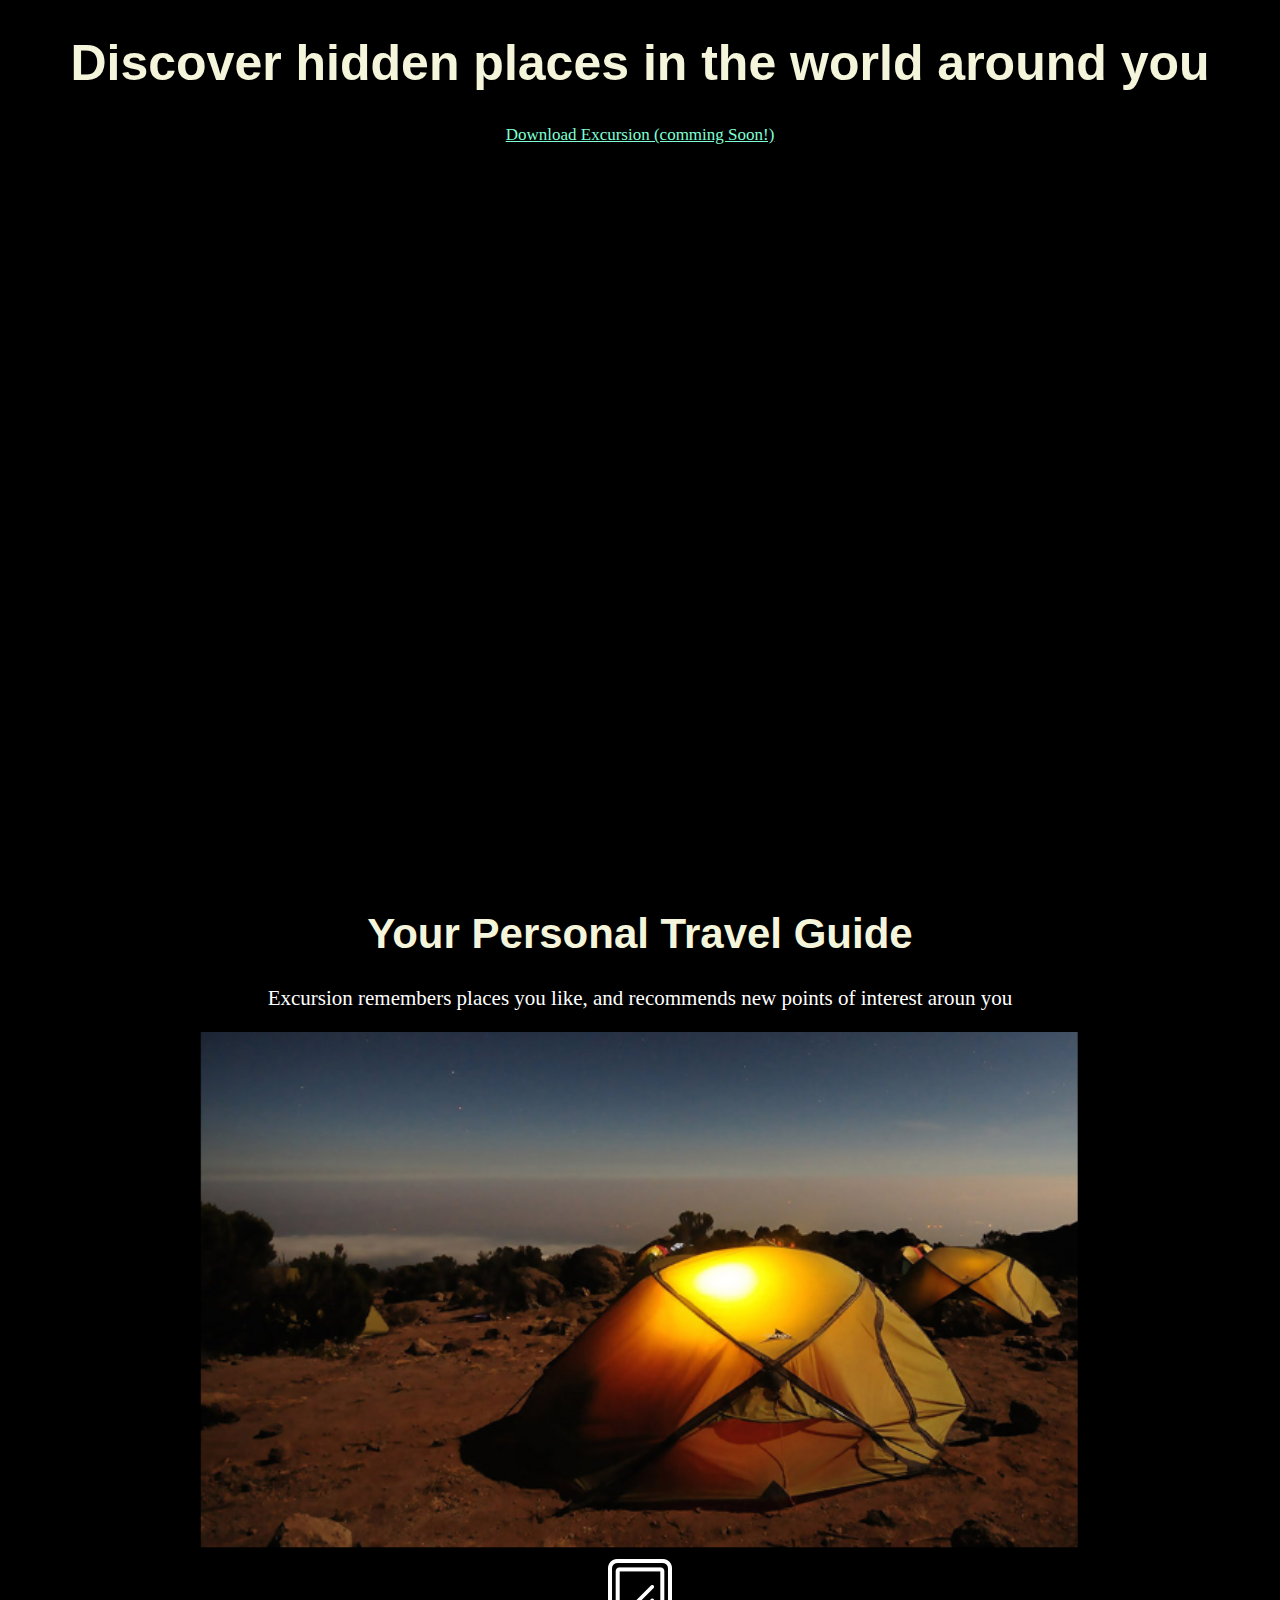
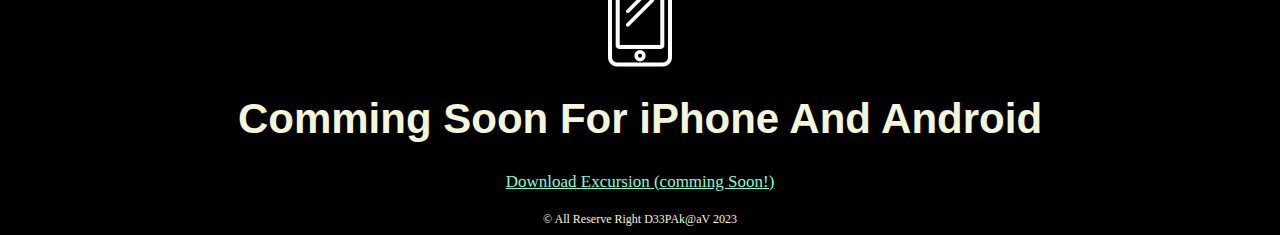
==== index.html @ 94b0abf8 "vedio added and made some changes" ====
<!DOCTYPE html>
<html lang="en">
<head>
    <meta charset="UTF-8">
    <meta name="viewport" content="width=device-width, initial-scale=1.0">
    <title>Assignmnt</title>

    <link rel="stylesheet" href="/resources/CSS/style.css">
</head>
<body>
    <div class="container">
        <h1> Discover hidden places in the world around you </h1>
        <p id="p1"> Download Excursion (comming Soon!) </p>

        
        
        <video  autoplay="autoplay" [muted]="'muted'" playsinline>
              o<source src="/resources/CSS/excursion.mp4" type="video/webm" />
        </video>

        <h1 id="bottom"> Your Personal Travel Guide </h1>

        <p id="near"> Excursion remembers places you like, and recommends new points of interest aroun you</p>
        
        <img src="/resources/CSS/img2.png" alt="h1" id="first1">

        <img src="/resources/CSS/icon.png" alt="h2" id="second">

        <h1 id="bottom"> Comming Soon For iPhone And Android </h1>
        <a href="#p1" id="p2"> Download Excursion (comming Soon!) </a>
    </div>

    <footer>
        &copy;  All Reserve Right D33PAk@aV 2023
    </footer>
</body>
</html>
---- resources/CSS/style.css ----
*{
    /* margin: 0%;
    padding: 0%; */
    background-color: black;

}
.container{
    /* padding: 2%; */
    align-items: center;
    text-align: center;
}
.container h1 {
    color: beige;
    font-family: Verdana, Geneva, Tahoma, sans-serif;
    font-size: 50px;
    text-align: center;
    /* padding: 4%; */
}
#p1{
    color: aquamarine;
    font-size: 17px;
    text-align: center;
    /* padding-bottom: 1%; */
    text-decoration: underline;
}
video{
    display: block;
    margin-left: auto;
    margin-right: auto;
    width: 404px;
    height: 720px;
    /* padding: 2%; */
    
  }

  #near{
    font-size: 21px;
    color: white ;
    text-align: center;
    /* padding-bottom: 2%; */
  }

  #first1{
    display: block;
    margin-left: auto;
    margin-right: auto;
    width: 896px;
    height: 527px;
    /* padding: 4%; */
    
  }

  #second{
    
    display: block;
    margin-left: auto;
    margin-right: auto;
    width: 64px;
    height: 108px;
    /* padding: 4%; */
    
  }
  #bottom{

    color: beige;
    font-family: Verdana, Geneva, Tahoma, sans-serif;
    font-size: 42px;
    text-align: center;

  }

  #p2{
    color: aquamarine;
    font-size: 17px;
    text-align: center;
    /* padding-bottom: 1%; */
    text-decoration: underline;
}

footer{
    padding-top: 20px;
    font-size: 12px;
    color: beige;
    text-align: center;
}
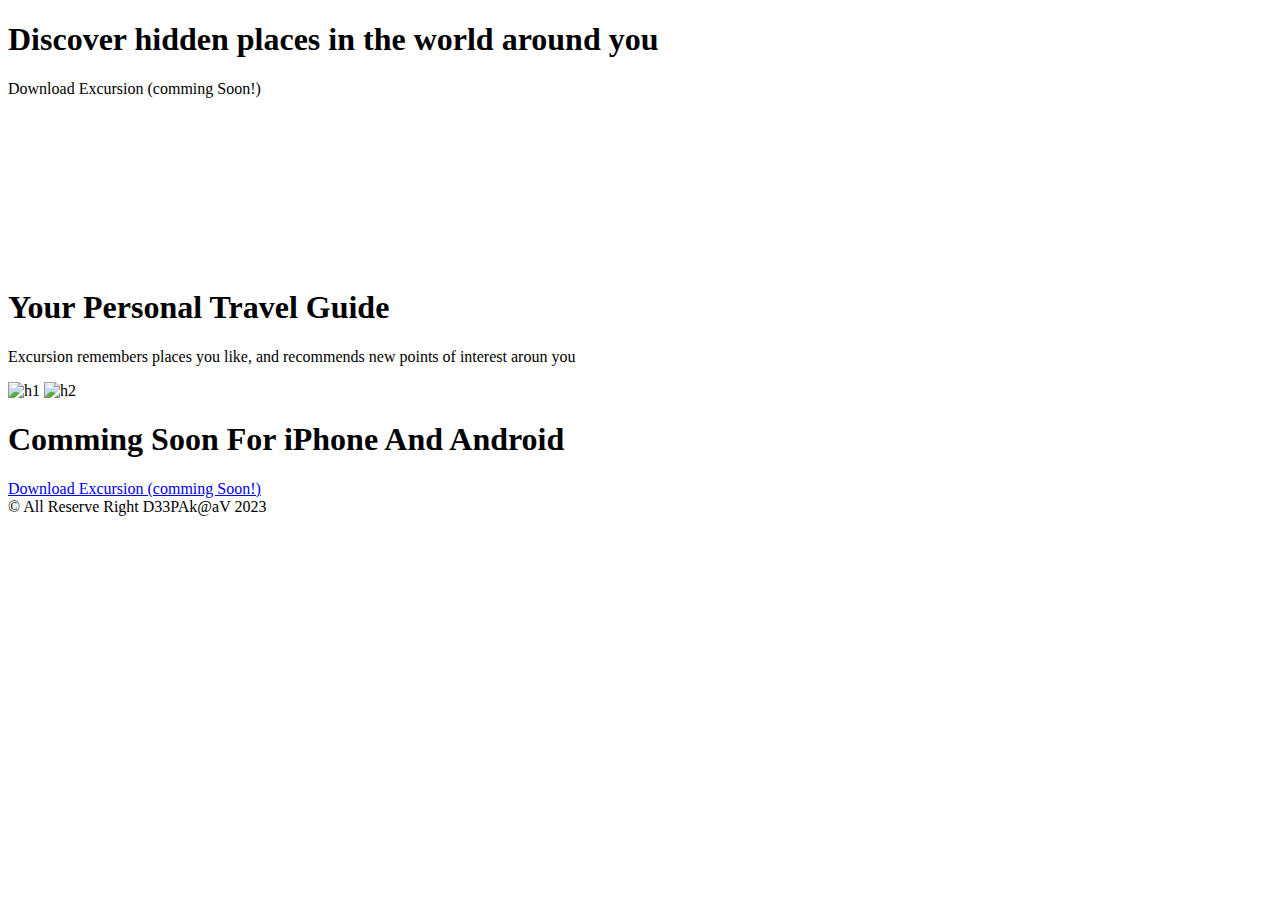
==== commit e8b3cae4: "made changes" ====
--- a/index.html
+++ b/index.html
@@ -5,7 +5,7 @@
     <meta name="viewport" content="width=device-width, initial-scale=1.0">
     <title>Assignmnt</title>
 
-    <link rel="stylesheet" href="/resources/CSS/style.css">
+    <link rel="stylesheet" href="style.css">
 </head>
 <body>
     <div class="container">
@@ -14,17 +14,17 @@
 
         
         
-        <video  autoplay="autoplay" [muted]="'muted'" playsinline>
-              o<source src="/resources/CSS/excursion.mp4" type="video/webm" />
+        <video  autoplay muted = "muted"  playsinline>
+              o<source src="excursion.mp4" type="video/webm" />
         </video>
 
         <h1 id="bottom"> Your Personal Travel Guide </h1>
 
         <p id="near"> Excursion remembers places you like, and recommends new points of interest aroun you</p>
         
-        <img src="/resources/CSS/img2.png" alt="h1" id="first1">
+        <img src="img2.png" alt="h1" id="first1">
 
-        <img src="/resources/CSS/icon.png" alt="h2" id="second">
+        <img src="icon.png" alt="h2" id="second">
 
         <h1 id="bottom"> Comming Soon For iPhone And Android </h1>
         <a href="#p1" id="p2"> Download Excursion (comming Soon!) </a>
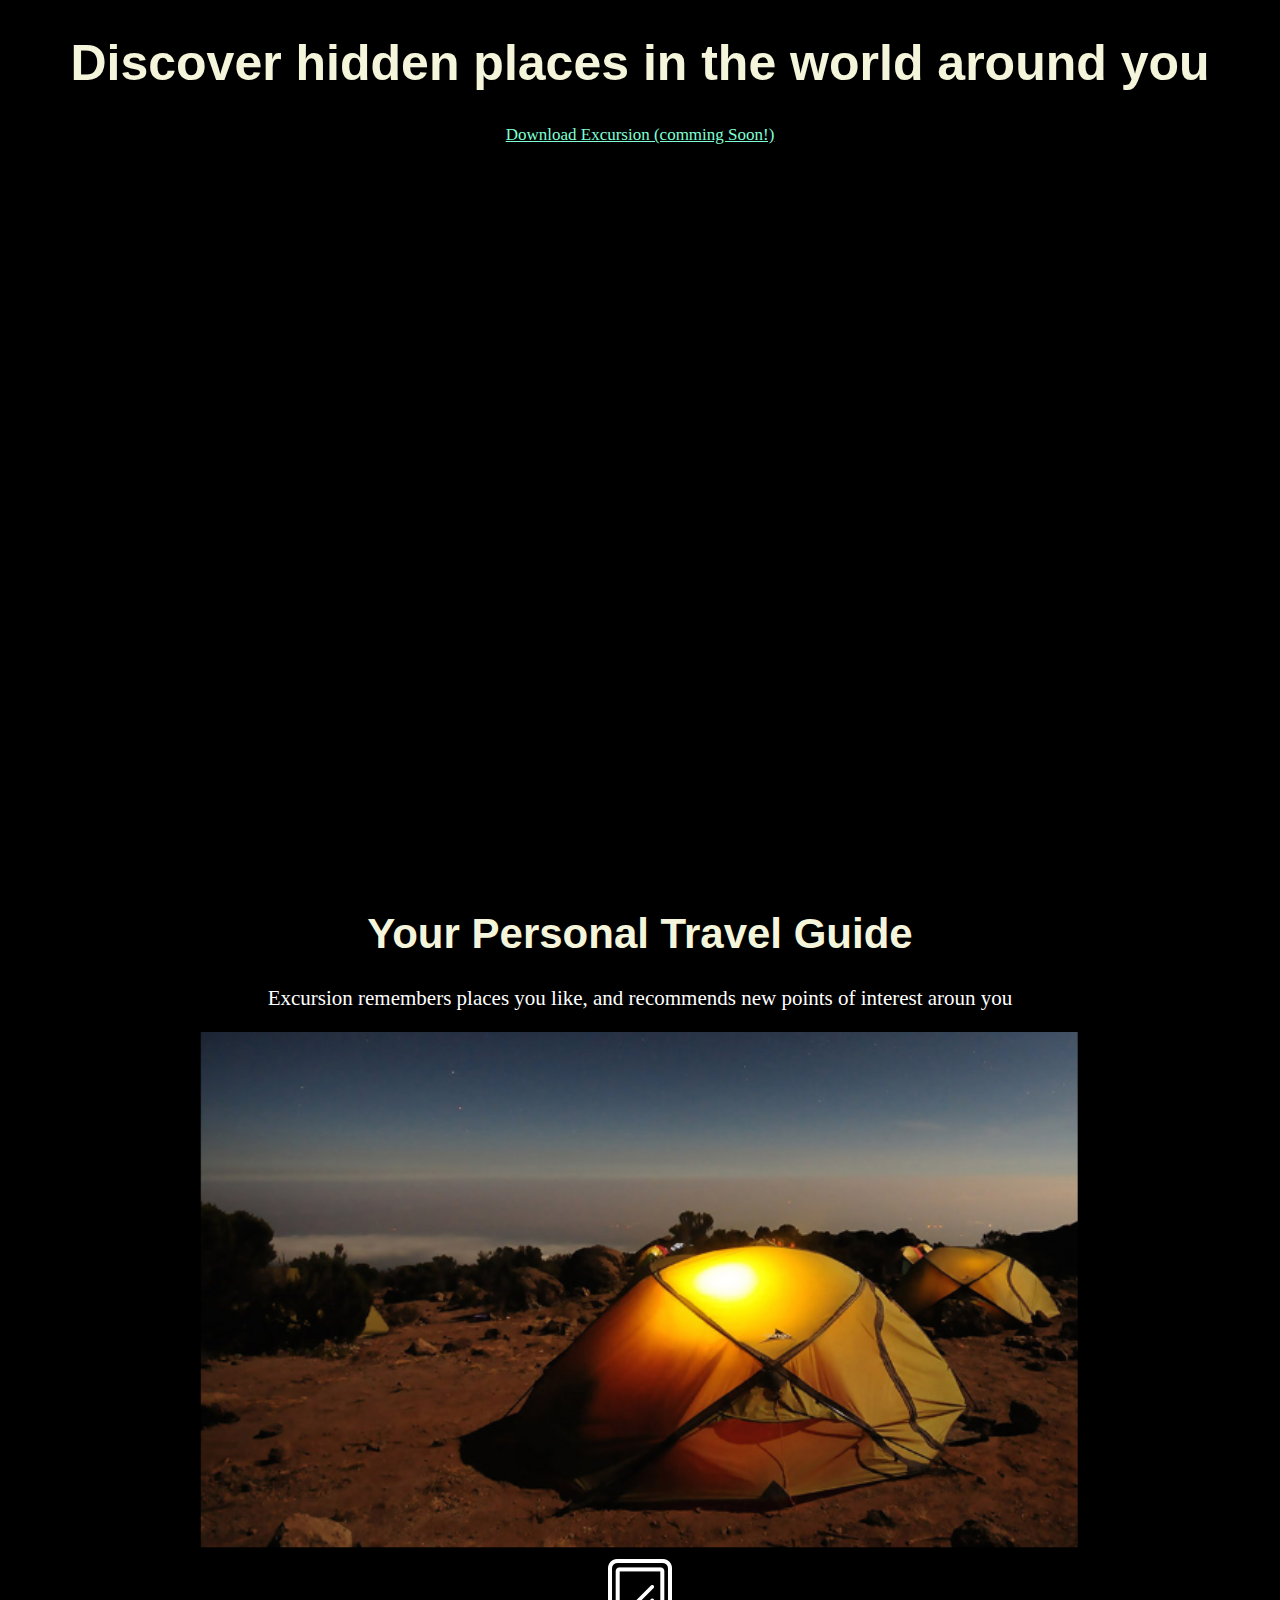
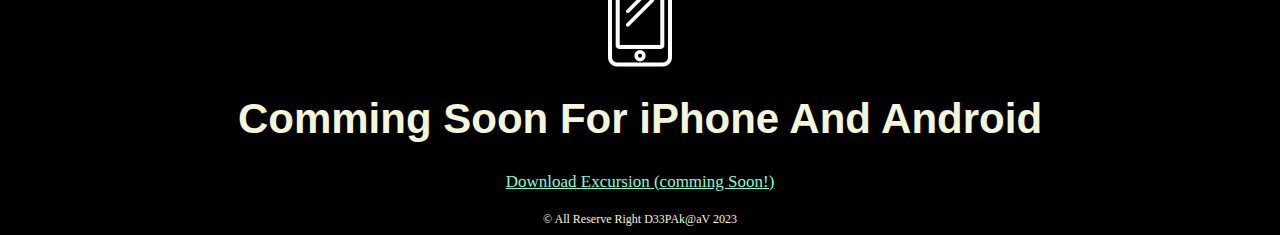
==== commit cf86ef98: "newchanges" ====
--- a/index.html
+++ b/index.html
@@ -5,7 +5,7 @@
     <meta name="viewport" content="width=device-width, initial-scale=1.0">
     <title>Assignmnt</title>
 
-    <link rel="stylesheet" href="style.css">
+    <link rel="stylesheet" href="/resources/CSS/style.css">
 </head>
 <body>
     <div class="container">
@@ -15,16 +15,16 @@
         
         
         <video  autoplay muted = "muted"  playsinline>
-              o<source src="excursion.mp4" type="video/webm" />
+              o<source src="/resources/CSS/excursion.mp4" type="video/webm" />
         </video>
 
         <h1 id="bottom"> Your Personal Travel Guide </h1>
 
         <p id="near"> Excursion remembers places you like, and recommends new points of interest aroun you</p>
         
-        <img src="img2.png" alt="h1" id="first1">
+        <img src="/resources/CSS/img2.png" alt="h1" id="first1">
 
-        <img src="icon.png" alt="h2" id="second">
+        <img src="/resources/CSS/icon.png" alt="h2" id="second">
 
         <h1 id="bottom"> Comming Soon For iPhone And Android </h1>
         <a href="#p1" id="p2"> Download Excursion (comming Soon!) </a>
--- a/resources/CSS/style.css
+++ b/resources/CSS/style.css
@@ -0,0 +1,86 @@
+*{
+    /* margin: 0%;
+    padding: 0%; */
+    background-color: black;
+
+}
+.container{
+    /* padding: 2%; */
+    align-items: center;
+    text-align: center;
+}
+.container h1 {
+    color: beige;
+    font-family: Verdana, Geneva, Tahoma, sans-serif;
+    font-size: 50px;
+    text-align: center;
+    /* padding: 4%; */
+}
+#p1{
+    color: aquamarine;
+    font-size: 17px;
+    text-align: center;
+    /* padding-bottom: 1%; */
+    text-decoration: underline;
+}
+video{
+    display: block;
+    margin-left: auto;
+    margin-right: auto;
+    width: 404px;
+    height: 720px;
+    /* padding: 2%; */
+    
+  }
+
+  #near{
+    font-size: 21px;
+    color: white ;
+    text-align: center;
+    /* padding-bottom: 2%; */
+  }
+
+  #first1{
+    display: block;
+    margin-left: auto;
+    margin-right: auto;
+    width: 896px;
+    height: 527px;
+    /* padding: 4%; */
+    
+  }
+
+  #second{
+    
+    display: block;
+    margin-left: auto;
+    margin-right: auto;
+    width: 64px;
+    height: 108px;
+    /* padding: 4%; */
+    
+  }
+  #bottom{
+
+    color: beige;
+    font-family: Verdana, Geneva, Tahoma, sans-serif;
+    font-size: 42px;
+    text-align: center;
+
+  }
+
+  #p2{
+    color: aquamarine;
+    font-size: 17px;
+    text-align: center;
+    /* padding-bottom: 1%; */
+    text-decoration: underline;
+}
+
+footer{
+    padding-top: 20px;
+    font-size: 12px;
+    color: beige;
+    text-align: center;
+}
+  